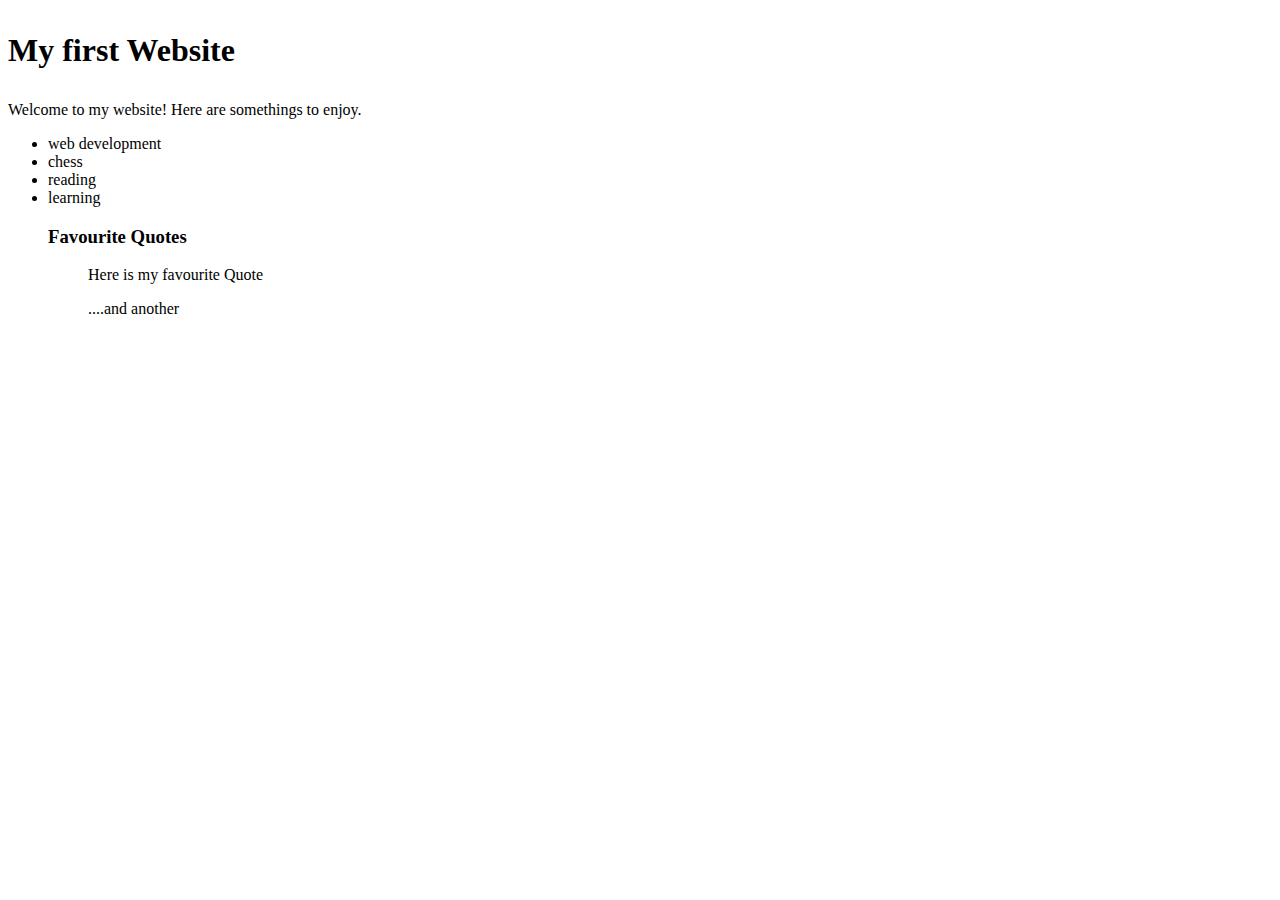
==== index.html @ d257b5f5 "first commit" ====
<!Doctype html>
<html>
<head>
<title> My First Website </title>
<link rel="stylesheet" href="ankita.css">
<body>
    <h1><p>My first Website </p></h1>
<p> Welcome to my website! Here are somethings to enjoy.</p>
<ul>
  <li>web development </li>
  <li> chess </li>
  <li> reading </li>
  <li> learning </li>

<h3><p>  Favourite Quotes </p></h3>

<blockquote><p>Here is my favourite Quote</p></blockquote>
 <blockquote><p>....and another</p></blockquote>   

  





</body>

  </html>
  </head>
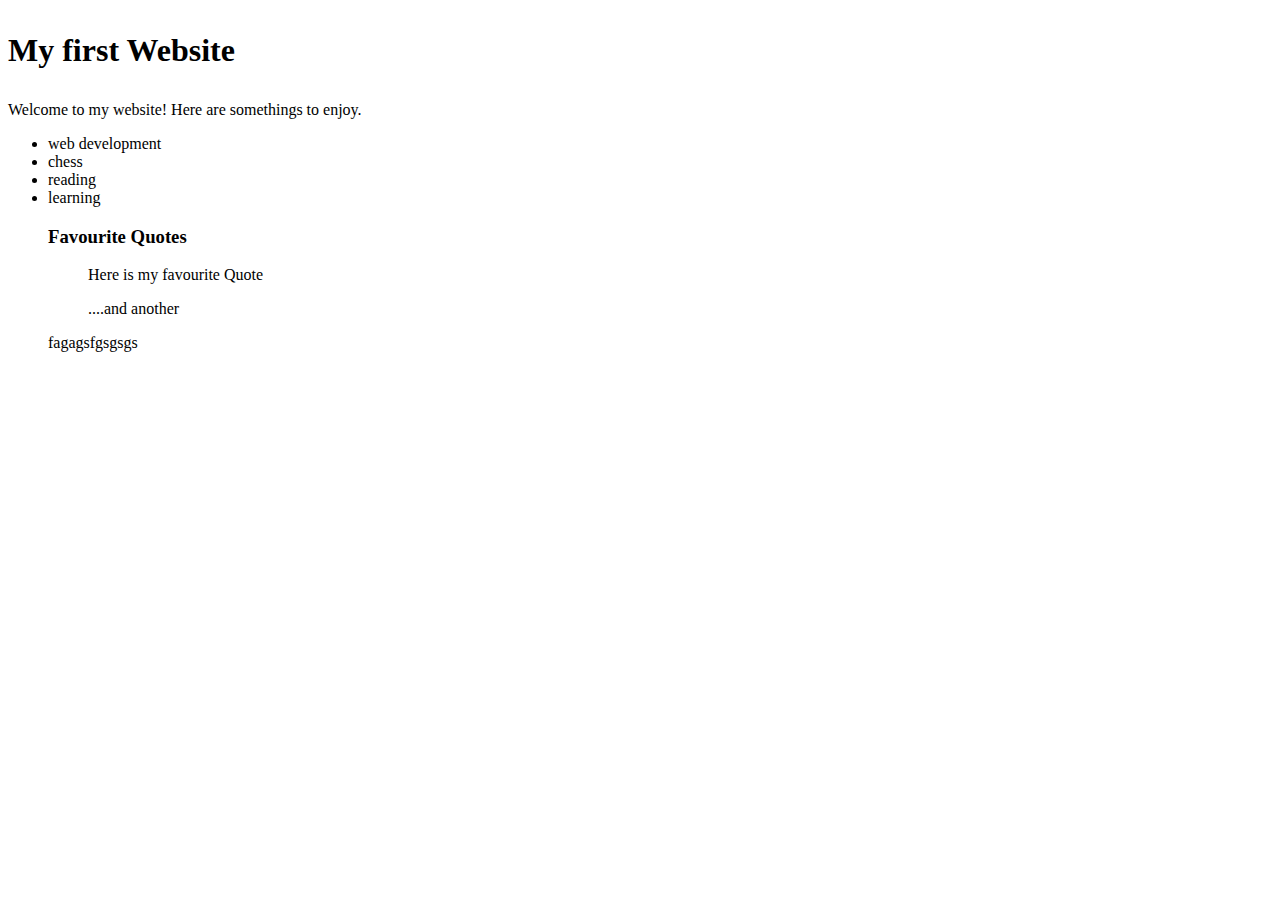
==== commit 8423bd2b: "added text" ====
--- a/index.html
+++ b/index.html
@@ -20,7 +20,7 @@
   
 
 
-
+fagagsfgsgsgs
 
 
 </body>
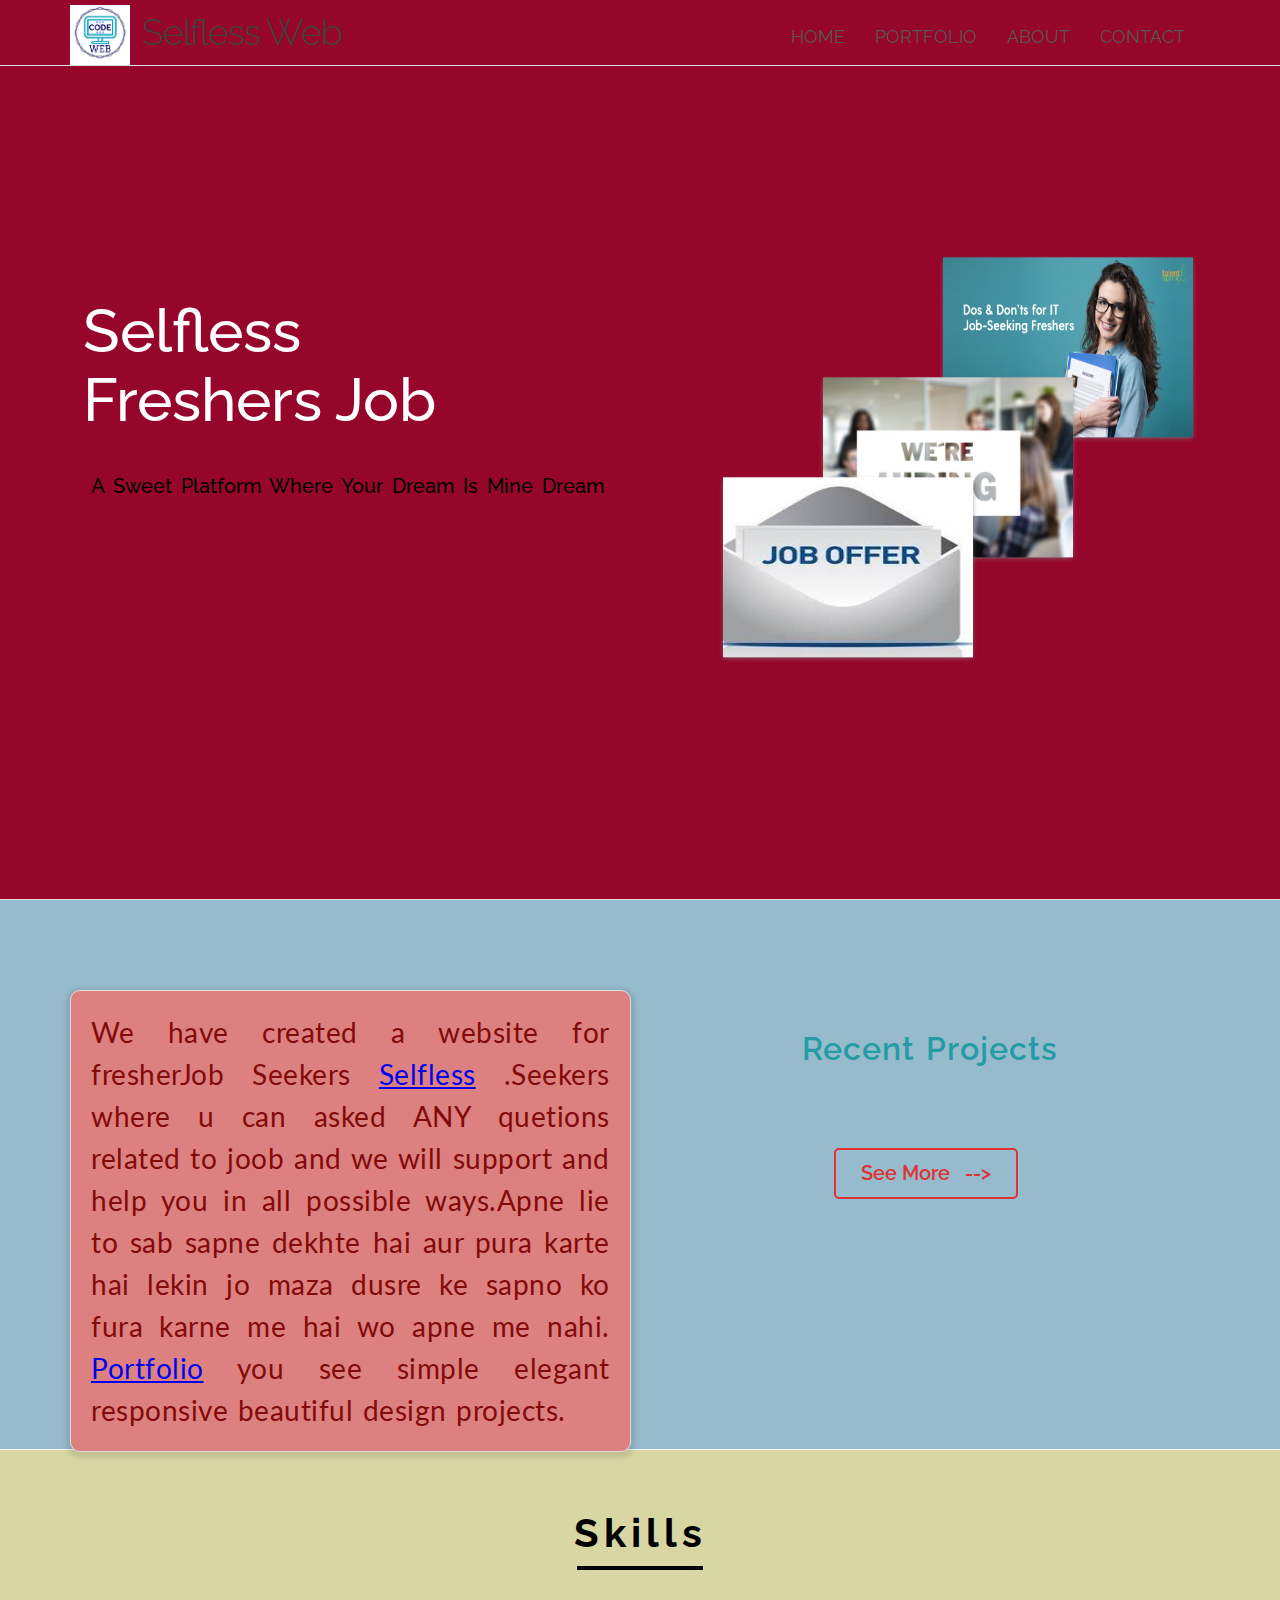
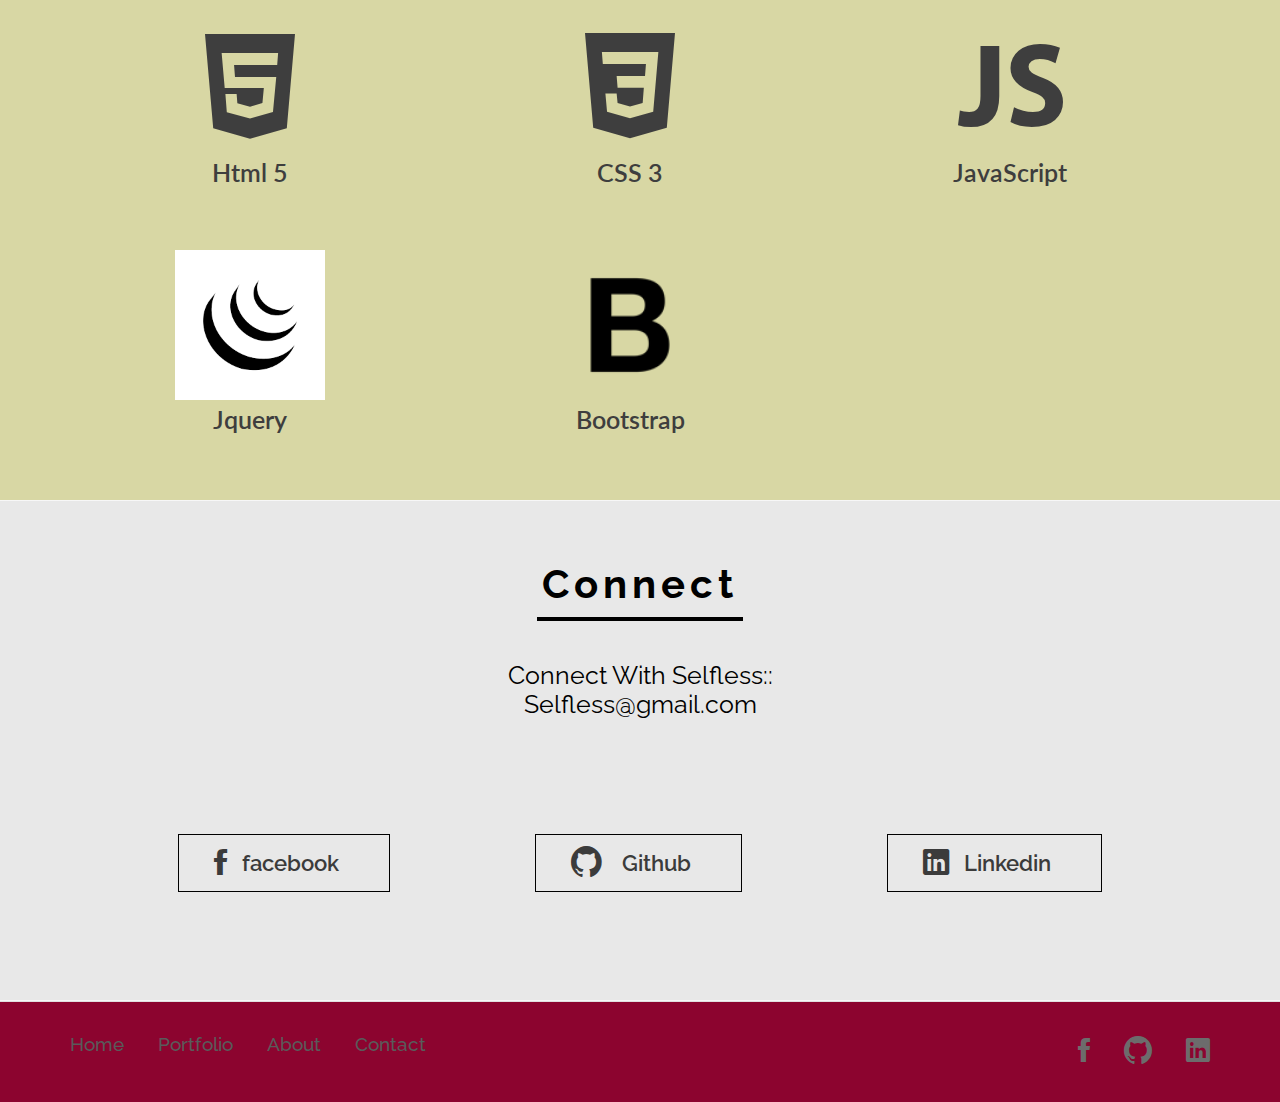
==== commit e931cbf6: "Folder structure change" ====
--- a/index.html
+++ b/index.html
@@ -1,29 +1,162 @@
-<!Doctype html>
-<html>
-<head>
-<title> My First Website </title>
-<link rel="stylesheet" href="ankita.css">
-<body>
-    <h1><p>My first Website </p></h1>
-<p> Welcome to my website! Here are somethings to enjoy.</p>
-<ul>
-  <li>web development </li>
-  <li> chess </li>
-  <li> reading </li>
-  <li> learning </li>
 
-<h3><p>  Favourite Quotes </p></h3>
+<!DOCTYPE html>
+<html lang="en">
+    <head>
+        <title>Selfless</title>
+        <meta charset ="utf-8">
+        <meta name="viewport" content="width=device-width,initial-scale=1.0">
+        <meta name="descripton" content = "">
+        <link  rel="stylesheet" type="text/css" href="css/normalize.css">
+        <link  rel="stylesheet" type="text/css" href="css/grid.css">
+        <link  rel="stylesheet" type="text/css" href="css/ionicons.min.css">
+        <link  rel="stylesheet" type="text/css" href="css/animate.css">
+        <link  rel="stylesheet" type="text/css" href="css/style0.css" >
+        <link  rel="stylesheet" type="text/css" href="css/queries0.css" >
+        <link href="https://fonts.googleapis.com/css?family=Raleway:100,300,300i,400" rel="stylesheet">
+        <link href="https://fonts.googleapis.com/css?family=Lato:100,300,300i,400" rel="stylesheet">
+        
+        <link rel="apple-touch-icon" sizes="57x57" href="resources/favicon/apple-icon-57x57.png">
+        <link rel="apple-touch-icon" sizes="60x60" href="resources/favicon/apple-icon-60x60.png">
+        <link rel="apple-touch-icon" sizes="72x72" href="resources/favicon/apple-icon-72x72.png">
+        <link rel="apple-touch-icon" sizes="76x76" href="resources/favicon/apple-icon-76x76.png">
+        <link rel="apple-touch-icon" sizes="114x114" href="resources/favicon/apple-icon-114x114.png">
+        <link rel="apple-touch-icon" sizes="120x120" href="resources/favicon/apple-icon-120x120.png">
+        <link rel="apple-touch-icon" sizes="144x144" href="resources/favicon/apple-icon-144x144.png">
+        <link rel="apple-touch-icon" sizes="152x152" href="resources/favicon/apple-icon-152x152.png">
+        <link rel="apple-touch-icon" sizes="180x180" href="resources/favicon/apple-icon-180x180.png">
+        <link rel="icon" type="image/png" sizes="192x192"  href="resources/favicon/android-icon-192x192.png">
+        <link rel="icon" type="image/png" sizes="32x32" href="resources/favicon/favicon-32x32.png">
+        <link rel="icon" type="image/png" sizes="96x96" href="resources/favicon/favicon-96x96.png">
+        <link rel="icon" type="image/png" sizes="16x16" href="resources/favicon/favicon-16x16.png">
+        <link rel="manifest" href="resources/favicon/manifest.json">
+        <meta name="msapplication-TileColor" content="#ffffff">
+        <meta name="msapplication-TileImage" content="resources/favicon/ms-icon-144x144.png">
+        <meta name="theme-color" content="#ffffff">
+    </head>
+    <body>
 
-<blockquote><p>Here is my favourite Quote</p></blockquote>
- <blockquote><p>....and another</p></blockquote>   
+        <header>
+                <nav>
+                      <div class="row">
+                            <a href="index.html"><img src="img/logo.png" alt="codeweb_logo" title="SelflesseWeb" class="logo-black"></a> 
+                            <a href="index.html"  class="new-head">Selfless Web</a>
+                            <ul class="main-nav js--main-nav">
+                                <li><a href="index.html">Home</a></li>
+                                <li><a href="portfolio.html">Portfolio</a></li>
+                                <li><a href="About.html">About</a></li>
+                                <li><a href="contact.html">Contact</a></li>  
+                            </ul>
+                            <a class="mobile-nav-icon  js--nav-icon"><i class="ion-navicon-round"></i></a>
+                     </div>   
+                      
+                </nav>
+                <div class="hero-text-box">
+                    <h1 class="head">Selfless <br>Freshers Job</h1>
+                    <div>
+                         <p class="subtitle">A Sweet Platform Where Your Dream Is Mine Dream</p>
+                    </div>
+                    <div class="header_image ">
+                        <a href="portfolio.html"><img src="img/it-job.png" alt="Omnifood_png"  id="image1"></a>
+                        <a href="portfolio.html"><img src="img/ankitadk.jpg" alt="Cart_png" id="image2"></a>
+                        <a href="portfolio.html"><img src="img/dkanki.jpg" alt="Cart_png" id="image3"></a>
+                        
+                    </div>
+                </div>   
+              
+        </header>
+        
+        <section class="Introduction js--section-Introduction">
+                <div class="row">
+                    
+                         <div class="col span-1-of-2 back js--wp-5">
+                               <div>
+                                       <div class="long-copy ">
+									   <article>
+                                           We have created a website for fresherJob Seekers <a href="About.html">Selfless</a>
+										   .Seekers where u can asked ANY quetions related to joob and we will support and help you 
+  in all possible ways.Apne lie to sab sapne dekhte hai aur pura karte hai lekin jo maza dusre ke sapno ko fura karne me hai wo apne me nahi. <a href="portfolio.html">Portfolio</a> you see simple elegant responsive beautiful   design projects.
+                                       </article>
+									   </div>      
+                            
+                               </div>
+                        </div>
+                    
+                        <div class="col span-1-of-2 side">
+                               <div>
+                                     <h2>Recent Projects</h2>   
+                                     <a href="portfolio.html"> See&nbsp;More &nbsp --> </a>
+                               </div>
+                        </div>
+                    
 
-  
-
-
-fagagsfgsgsgs
-
-
-</body>
-
-  </html>
-  </head>+                </div>   
+        </section>
+        
+        <section class="Skill">
+            <div class="row">
+                <h2> Skills </h2>
+            </div>
+            
+               <div class="row">
+                    <div class="Set js--wp-1">
+                            <a href="#"><i class="ion-social-html5"></i><span>Html 5</span></a>
+                            <a href="#"><i class="ion-social-css3"></i><span>CSS 3</span></a>
+                            <a href="#"><i class=" ion-social-javascript"></i><span>JavaScript</span></a>
+                    </div>   
+                </div> 
+            
+                <div class="row">
+                    <div class="Set  js--wp-1"> 
+                            <a href="#"><img src="img/jquery.png" /><span>Jquery</span></a>
+                            <a href="#"><img src="img/bootstrap.png" /><span>Bootstrap</span></a>
+                    </div>   
+                </div> 
+        </section>
+        
+         <section class="connect">
+            <div class="row">
+                <h2 class="heading"> Connect </h2>
+            </div>
+            
+            <div class="row">
+                 <div class="step-box">
+                      <p>Connect With Selfless::<br><span>Selfless@gmail.com</span></p>
+                </div>
+            </div>
+                 
+             <div class="row">
+                <ul class="Link">
+                    <li><a href="#" target="_blank"><i class="ion-social-facebook"></i><span>facebook</span></a></li>
+                    <li><a href="#"><i class="ion-social-github" ></i><span> Github  </span></a></li>
+                    <li><a href="#" target="_blank"><i class="ion-social-linkedin"></i><span>Linkedin</span></a></li>
+                </ul>
+            </div>       
+        </section>
+        
+        <footer>
+               <div class="row">
+                   <div class="col span-1-of-2">
+                       <ul class="footer-nav">
+                          
+                           <li><a href="index.html">Home</a></li>
+                           <li><a href="portfolio.html">Portfolio</a></li>
+                            <li><a href="About.html">About</a></li>
+                            <li><a href="contact.html">Contact</a></li>   
+                       </ul>   
+                   </div>
+                   
+                   <div class="col span-1-of-2">
+                       <ul class="social-icon">
+                              <li><a href="#"><i class="ion-social-facebook"></i></a></li>
+                              <li><a href="#"><i class="ion-social-github"></i></a></li>
+                              <li><a href="#"><i class="ion-social-linkedin"></i></a></li>
+                       </ul>
+                   </div>
+                   
+              </div>
+        </footer>
+    
+          
+        
+    </body>  
+</html>
--- a/css/grid.css
+++ b/css/grid.css
@@ -0,0 +1,689 @@
+
+/*  SECTIONS  ============================================================================= */
+
+.section {
+	clear: both;
+	padding: 0px;
+	margin: 0px;
+}
+
+/*  GROUPING  ============================================================================= */
+
+.row {
+    zoom: 1; /* For IE 6/7 (trigger hasLayout) */
+}
+
+.row:before,
+.row:after {
+    content:"";
+    display:table;
+}
+.row:after {
+    clear:both;
+}
+
+/*  GRID COLUMN SETUP   ==================================================================== */
+
+.col {
+	display: block;
+	float:left;
+	margin: 1% 0 1% 1.6%;
+}
+
+.col:first-child { margin-left: 0; } /* all browsers except IE6 and lower */
+
+
+/*  REMOVE MARGINS AS ALL GO FULL WIDTH AT 480 PIXELS */
+
+@media only screen and (max-width: 480px) {
+	.col { 
+		/*margin: 1% 0 1% 0%;*/
+        margin: 0;
+	}
+}
+
+
+/*  GRID OF TWO   ============================================================================= */
+
+
+.span-2-of-2 {
+	width: 100%;
+}
+
+.span-1-of-2 {
+	width: 49.2%;
+}
+
+/*  GO FULL WIDTH AT LESS THAN 480 PIXELS */
+
+@media only screen and (max-width: 480px) {
+	.span-2-of-2 {
+		width: 100%; 
+	}
+	.span-1-of-2 {
+		width: 100%; 
+	}
+}
+
+
+/*  GRID OF THREE   ============================================================================= */
+
+	
+.span-3-of-3 {
+	width: 100%; 
+}
+
+.span-2-of-3 {
+	width: 66.13%; 
+}
+
+.span-1-of-3 {
+	width: 32.26%; 
+}
+
+
+/*  GO FULL WIDTH AT LESS THAN 480 PIXELS */
+
+@media only screen and (max-width: 480px) {
+	.span-3-of-3 {
+		width: 100%; 
+	}
+	.span-2-of-3 {
+		width: 100%; 
+	}
+	.span-1-of-3 {
+		width: 100%;
+	}
+}
+
+/*  GRID OF FOUR   ============================================================================= */
+
+	
+.span-4-of-4 {
+	width: 100%; 
+}
+
+.span-3-of-4 {
+	width: 74.6%; 
+}
+
+.span-2-of-4 {
+	width: 49.2%; 
+}
+
+.span-1-of-4 {
+	width: 23.8%; 
+}
+
+
+/*  GO FULL WIDTH AT LESS THAN 480 PIXELS */
+
+@media only screen and (max-width: 480px) {
+	.span-4-of-4 {
+		width: 100%; 
+	}
+	.span-3-of-4 {
+		width: 100%; 
+	}
+	.span-2-of-4 {
+		width: 100%; 
+	}
+	.span-1-of-4 {
+		width: 100%; 
+	}
+}
+
+
+/*  GRID OF FIVE   ============================================================================= */
+
+	
+.span-5-of-5 {
+	width: 100%;
+}
+
+.span-4-of-5 {
+  	width: 79.68%; 
+}
+
+.span-3-of-5 {
+  	width: 59.36%; 
+}
+
+.span-2-of-5 {
+  	width: 39.04%;
+}
+
+.span-1-of-5 {
+  	width: 18.72%;
+}
+
+
+/*  GO FULL WIDTH AT LESS THAN 480 PIXELS */
+
+@media only screen and (max-width: 480px) {
+	.span-5-of-5 {
+		width: 100%; 
+	}
+	.span-4-of-5 {
+		width: 100%; 
+	}
+	.span-3-of-5 {
+		width: 100%; 
+	}
+	.span-2-of-5 {
+		width: 100%; 
+	}
+	.span-1-of-5 {
+		width: 100%; 
+	}
+}
+
+
+/*  GRID OF SIX   ============================================================================= */
+
+
+.span-6-of-6 {
+	width: 100%;
+}
+
+.span-5-of-6 {
+  	width: 83.06%;
+}
+
+.span-4-of-6 {
+  	width: 66.13%;
+}
+
+.span-3-of-6 {
+  	width: 49.2%;
+}
+
+.span-2-of-6 {
+  	width: 32.26%;
+}
+
+.span-1-of-6 {
+  	width: 15.33%;
+}
+
+
+/*  GO FULL WIDTH AT LESS THAN 480 PIXELS */
+
+@media only screen and (max-width: 480px) {
+	.span-6-of-6 {
+		width: 100%; 
+	}
+	.span-5-of-6 {
+		width: 100%; 
+	}
+	.span-4-of-6 {
+		width: 100%; 
+	}
+	.span-3-of-6 {
+		width: 100%; 
+	}
+	.span-2-of-6 {
+		width: 100%; 
+	}
+	.span-1-of-6 {
+		width: 100%; 
+	}
+}
+
+
+
+/*  GRID OF SEVEN   ============================================================================= */
+
+
+.span-7-of-7 {
+	width: 100%;
+}
+
+.span-6-of-7 {
+	width: 85.48%;
+}
+
+.span-5-of-7 {
+  	width: 70.97%;
+}
+
+.span-4-of-7 {
+  	width: 56.45%;
+}
+
+.span-3-of-7 {
+  	width: 41.94%;
+}
+
+.span-2-of-7 {
+  	width: 27.42%;
+}
+
+.span-1-of-7 {
+  	width: 12.91%;
+}
+
+
+/*  GO FULL WIDTH AT LESS THAN 480 PIXELS */
+
+@media only screen and (max-width: 480px) {
+	.span-7-of-7 {
+		width: 100%; 
+	}
+	.span-6-of-7 {
+		width: 100%; 
+	}
+	.span-5-of-7 {
+		width: 100%; 
+	}
+	.span-4-of-7 {
+		width: 100%; 
+	}
+	.span-3-of-7 {
+		width: 100%; 
+	}
+	.span-2-of-7 {
+		width: 100%; 
+	}
+	.span-1-of-7 {
+		width: 100%; 
+	}
+}
+
+
+/*  GRID OF EIGHT   ============================================================================= */
+
+	
+.span-8-of-8 {
+	width: 100%;
+}
+
+.span-7-of-8 {
+	width: 87.3%; 
+}
+
+.span-6-of-8 {
+	width: 74.6%; 
+}
+
+.span-5-of-8 {
+	width: 61.9%; 
+}
+
+.span-4-of-8 {
+	width: 49.2%; 
+}
+
+.span-3-of-8 {
+	width: 36.5%;
+}
+
+.span-2-of-8 {
+	width: 23.8%; 
+}
+
+.span-1-of-8 {
+	width: 11.1%; 
+}
+
+
+/*  GO FULL WIDTH AT LESS THAN 480 PIXELS */
+
+@media only screen and (max-width: 480px) {
+	.span-8-of-8 {
+		width: 100%; 
+	}
+	.span-7-of-8 {
+		width: 100%; 
+	}
+	.span-6-of-8 {
+		width: 100%; 
+	}
+	.span-5-of-8 {
+		width: 100%; 
+	}
+	.span-4-of-8 {
+		width: 100%; 
+	}
+	.span-3-of-8 {
+		width: 100%; 
+	}
+	.span-2-of-8 {
+		width: 100%; 
+	}
+	.span-1-of-8 {
+		width: 100%; 
+	}
+}
+
+
+/*  GRID OF NINE   ============================================================================= */
+
+
+.span-9-of-9 {
+	width: 100%;
+}
+
+.span-8-of-9 {
+	width: 88.71%;
+}
+
+.span-7-of-9 {
+	width: 77.42%; 
+}
+
+.span-6-of-9 {
+	width: 66.13%; 
+}
+
+.span-5-of-9 {
+	width: 54.84%; 
+}
+
+.span-4-of-9 {
+	width: 43.55%; 
+}
+
+.span-3-of-9 {
+	width: 32.26%;
+}
+
+.span-2-of-9 {
+	width: 20.97%; 
+}
+
+.span-1-of-9 {
+	width: 9.68%; 
+}
+
+
+/*  GO FULL WIDTH AT LESS THAN 480 PIXELS */
+
+@media only screen and (max-width: 480px) {
+	.span-9-of-9 {
+		width: 100%; 
+	}
+	.span-8-of-9 {
+		width: 100%; 
+	}
+	.span-7-of-9 {
+		width: 100%; 
+	}
+	.span-6-of-9 {
+		width: 100%; 
+	}
+	.span-5-of-9 {
+		width: 100%; 
+	}
+	.span-4-of-9 {
+		width: 100%; 
+	}
+	.span-3-of-9 {
+		width: 100%; 
+	}
+	.span-2-of-9 {
+		width: 100%; 
+	}
+	.span-1-of-9 {
+		width: 100%; 
+	}
+}
+
+
+/*  GRID OF TEN   ============================================================================= */
+
+
+.span-10-of-10 {
+	width: 100%;
+}
+
+.span-9-of-10 {
+	width: 89.84%;
+}
+
+.span-8-of-10 {
+	width: 79.68%;
+}
+
+.span-7-of-10 {
+	width: 69.52%; 
+}
+
+.span-6-of-10 {
+	width: 59.36%; 
+}
+
+.span-5-of-10 {
+	width: 49.2%; 
+}
+
+.span-4-of-10 {
+	width: 39.04%; 
+}
+
+.span-3-of-10 {
+	width: 28.88%;
+}
+
+.span-2-of-10 {
+	width: 18.72%; 
+}
+
+.span-1-of-10 {
+	width: 8.56%; 
+}
+
+
+/*  GO FULL WIDTH AT LESS THAN 480 PIXELS */
+
+@media only screen and (max-width: 480px) {
+	.span-10-of-10 {
+		width: 100%; 
+	}
+	.span-9-of-10 {
+		width: 100%; 
+	}
+	.span-8-of-10 {
+		width: 100%; 
+	}
+	.span-7-of-10 {
+		width: 100%; 
+	}
+	.span-6-of-10 {
+		width: 100%; 
+	}
+	.span-5-of-10 {
+		width: 100%; 
+	}
+	.span-4-of-10 {
+		width: 100%; 
+	}
+	.span-3-of-10 {
+		width: 100%; 
+	}
+	.span-2-of-10 {
+		width: 100%; 
+	}
+	.span-1-of-10 {
+		width: 100%; 
+	}
+}
+
+
+/*  GRID OF ELEVEN   ============================================================================= */
+
+.span-11-of-11 {
+	width: 100%;
+}
+
+.span-10-of-11 {
+	width: 90.76%;
+}
+
+.span-9-of-11 {
+	width: 81.52%;
+}
+
+.span-8-of-11 {
+	width: 72.29%;
+}
+
+.span-7-of-11 {
+	width: 63.05%; 
+}
+
+.span-6-of-11 {
+	width: 53.81%; 
+}
+
+.span-5-of-11 {
+	width: 44.58%; 
+}
+
+.span-4-of-11 {
+	width: 35.34%; 
+}
+
+.span-3-of-11 {
+	width: 26.1%;
+}
+
+.span-2-of-11 {
+	width: 16.87%; 
+}
+
+.span-1-of-11 {
+	width: 7.63%; 
+}
+
+
+/*  GO FULL WIDTH AT LESS THAN 480 PIXELS */
+
+@media only screen and (max-width: 480px) {
+	.span-11-of-11 {
+		width: 100%; 
+	}
+	.span-10-of-11 {
+		width: 100%; 
+	}
+	.span-9-of-11 {
+		width: 100%; 
+	}
+	.span-8-of-11 {
+		width: 100%; 
+	}
+	.span-7-of-11 {
+		width: 100%; 
+	}
+	.span-6-of-11 {
+		width: 100%; 
+	}
+	.span-5-of-11 {
+		width: 100%; 
+	}
+	.span-4-of-11 {
+		width: 100%; 
+	}
+	.span-3-of-11 {
+		width: 100%; 
+	}
+	.span-2-of-11 {
+		width: 100%; 
+	}
+	.span-1-of-11 {
+		width: 100%; 
+	}
+}
+
+
+/*  GRID OF TWELVE   ============================================================================= */
+
+.span-12-of-12 {
+	width: 100%;
+}
+
+.span-11-of-12 {
+	width: 91.53%;
+}
+
+.span-10-of-12 {
+	width: 83.06%;
+}
+
+.span-9-of-12 {
+	width: 74.6%;
+}
+
+.span-8-of-12 {
+	width: 66.13%;
+}
+
+.span-7-of-12 {
+	width: 57.66%; 
+}
+
+.span-6-of-12 {
+	width: 49.2%; 
+}
+
+.span-5-of-12 {
+	width: 40.73%; 
+}
+
+.span-4-of-12 {
+	width: 32.26%; 
+}
+
+.span-3-of-12 {
+	width: 23.8%;
+}
+
+.span-2-of-12 {
+	width: 15.33%; 
+}
+
+.span-1-of-12 {
+	width: 6.86%; 
+}
+
+
+/*  GO FULL WIDTH AT LESS THAN 480 PIXELS */
+
+@media only screen and (max-width: 480px) {
+	.span-12-of-12 {
+		width: 100%; 
+	}
+	.span-11-of-12 {
+		width: 100%; 
+	}
+	.span-10-of-12 {
+		width: 100%; 
+	}
+	.span-9-of-12 {
+		width: 100%; 
+	}
+	.span-8-of-12 {
+		width: 100%; 
+	}
+	.span-7-of-12 {
+		width: 100%; 
+	}
+	.span-6-of-12 {
+		width: 100%; 
+	}
+	.span-5-of-12 {
+		width: 100%; 
+	}
+	.span-4-of-12 {
+		width: 100%; 
+	}
+	.span-3-of-12 {
+		width: 100%; 
+	}
+	.span-2-of-12 {
+		width: 100%; 
+	}
+	.span-1-of-12 {
+		width: 100%; 
+	}
+}--- a/css/style0.css
+++ b/css/style0.css
@@ -0,0 +1,511 @@
+/**********************************/
+/***** REUSABLE *******/
+/*******************************/
+
+*{
+    margin:0;
+    padding:0;
+    -webkit-box-sizing: border-box;
+    box-sizing: border-box;
+}
+
+html,
+body{
+    font-size:20px;
+    font-weight:400;
+    font-family:'Raleway',sans-serif;
+    background-color: #96062a;
+    text-rendering:optimizeLegibility;
+    overflow-x: hidden;
+}
+
+.row {
+    width:1140px;
+    margin:0 auto;
+}
+
+
+
+/**********************************/
+/***** HEADER ******* #cc2b5e → /
+/*******************************/
+
+header{
+    border-bottom:1px solid #dddddd;
+    height:100vh;
+}
+
+.hero-text-box{
+    width:1140px;
+    position:absolute;
+    top:42%;
+    left:51%;
+    -webkit-transform: translate(-50%,-50%);
+    transform: translate(-50%,-50%);
+}
+
+.head{
+    font-size:60px;
+    font-weight:500;
+    color:#fff;
+}
+
+.hero-text-box .subtitle{
+    font-weight:500;
+     margin-left:8px;
+    word-spacing: 4px;
+    display: block;
+    width:100%;
+}
+
+.header_image img{
+    width:250px;
+    height:180px;
+    float:right;
+}
+
+#image1{
+    position:absolute;
+    top:0;
+    right:30px;
+    -webkit-box-shadow: 0px 2px 5px -1px #7c7c7c;
+    box-shadow: 0px 2px 5px -1px #7c7c7c;
+    -webkit-transition: all 0.5s ease-in-out;
+    transition: all 0.5s ease-in-out;
+    
+    
+}
+
+
+       
+
+
+#image2{
+    position:absolute;
+    top:120px;
+    right:150px;
+    -webkit-box-shadow: 0px 2px 5px -1px #7c7c7c;
+    box-shadow: 0px 2px 5px -1px #7c7c7c;
+    -webkit-transition: all 0.5s ease-in-out;
+    transition: all 0.5s ease-in-out;   
+}
+
+
+#image3{
+    position:absolute;
+    top:220px;
+    right:250px;
+    -webkit-box-shadow: 0px 2px 5px -1px #7c7c7c;
+    box-shadow: 0px 2px 5px -1px #7c7c7c;
+    -webkit-transition: all 0.5s ease-in-out;
+    transition: all 0.5s ease-in-out;   
+}
+
+
+
+
+/**********************************/
+/***** NAVIGATION *******/
+/*******************************/
+
+/* Main Navigation  */
+nav {
+     border-bottom: 1px  solid #ddd;
+}
+
+.main-nav{
+    list-style: none;
+    float: right;
+    margin-top:25px;
+}
+
+.main-nav li{
+    display:inline-block;
+    margin-right:25px;
+}
+
+ .main-nav li a:link,
+ .main-nav li a:visited{      
+    text-transform: uppercase;
+    text-decoration: none;
+    font-size:90%;
+    font-weight:400;
+    color:#575757;
+    border-bottom: 2px solid transparent;  
+    padding:8px 0px;
+    -webkit-transition:border-bottom 0.3s,color 0.3s;
+    transition: border-bottom 0.3s,color 0.3s;   
+}
+
+.main-nav li a:hover,
+.main-nav li a:active{
+    border-bottom:2px solid #dd3333;
+    color:#141414;
+}
+
+.logo-black{
+    height:60px;
+    width:auto;
+    float:left;
+    margin-top:5px;
+}
+
+.new-head{
+    display:inline-block;
+    margin:12px;
+    text-decoration: none;
+    font-weight:300;
+    font-size:180%;
+    letter-spacing:-1.2px;
+    color:#414141;  
+}
+
+/* Sticky Navigation   */
+
+.sticky{
+    position:fixed;
+    top:0;
+    left:0;
+    width:100%;
+    height:65px;
+    background-color: rgba(255, 255, 255, 0.98);
+    -webkit-box-shadow: 0px 2px 2px #ddd;
+    box-shadow: 0 2px 2px #ddd;
+    z-index: 9999;
+    -webkit-transition:  .4s;
+    transition:  .4s;
+}
+
+.sticky .main-nav{
+    list-style: none;
+    float: right;
+    margin-top:25px;
+}
+
+.sticky .main-nav li{
+    display:inline-block;
+    margin-right:25px;
+}
+
+    
+.sticky .main-nav li a:link,
+.sticky .main-nav li a:visited{      
+    text-transform: uppercase;
+    text-decoration: none;
+    font-size:90%;
+    font-weight:400;
+    color:#575757;
+    border-bottom: 2px solid transparent;  
+    padding:8px 0px;
+    -webkit-transition:border-bottom 0.3s,color 0.3s;
+    transition: border-bottom 0.3s,color 0.3s;   
+}
+
+.sticky .main-nav li a:hover,
+.sticky .main-nav li a:active{
+    border-bottom:2px solid #dd3333;
+    color:#141414;
+}
+
+.sticky .logo-black{
+    height:60px;
+    width:auto;
+    float:left;
+    margin-top:5px;
+}
+
+.sticky .new-head{
+    display:inline-block;
+    margin:12px;
+    text-decoration: none;
+    font-weight:300;
+    font-size:180%;
+    letter-spacing:-1.2px;
+    color:#414141;
+    
+}
+
+/***** MOBILE-NAVI *******/
+
+.mobile-nav-icon{
+    cursor: pointer;
+    margin-top:25px;
+    display:none;       
+}
+
+.mobile-nav-icon i{
+    color: #5c5c5c;
+    font-size:200%;
+}
+/*************** *******************/
+/*****    Introduction     *******/
+/*******************************/
+
+section{
+    padding:60px 0px;  
+    border-bottom:1px solid #f7f7f7;
+   
+    
+}
+
+.Introduction{
+    height:550px;
+    background-color:#96bbcc;
+}
+
+.back{
+    border:1px solid #ddd;
+    padding:20px;
+    border-radius:10px;
+    box-shadow:0px 2px 4px 4px rgba(0, 0, 0, 0.1);
+    -webkit-transition: all 0.5s ease-in-out;
+    transition: all 0.5s ease-in-out;
+    background-color:#dd8080;
+    margin-top:30px;
+   
+}
+
+.back:hover{
+    -webkit-transform: scale(1.02);
+    transform: scale(1.02);
+    -webkit-box-shadow:0px 1px 2px 2px rgba(0, 31, 160, 0.08);
+    box-shadow:0px 1px 2px 2px rgba(0, 31, 160, 0.08);
+}
+
+
+
+.back .long-copy{
+    font-size:140%;
+    font-weight:400;
+    font-family:'Lato','sans-serif';
+    line-height:150%;
+    letter-spacing:0.5px;
+    text-align: justify;
+    word-spacing: 2px;
+    color:#820a0a
+}
+
+.long-copy a:hover,
+.long-copy a:active,{
+    text-decoration: none;
+}
+
+
+.side h2{
+    font-size:32px;
+    font-weight:600;
+    margin-top:60px;
+    color:rgba(3, 148, 154, 0.78);
+    text-align: center;
+    letter-spacing: 1px;
+    word-spacing:2px;
+}
+
+.side div a{
+    display:inline-block;
+    position:relative;
+    top:80px;
+    left:33%;
+    border:2px solid #dd3333;
+    padding:12px 25px;
+    border-radius:5px;
+    text-decoration: none;
+    background-color: ;
+    color:#dd3333;
+    font-weight:600;
+    -webkit-transition: all 0.2s ease-in-out;
+    transition: all 0.2s ease-in-out;
+}
+
+.side div a:hover{
+    background-color:#c33737;
+    color:#fff;
+}
+
+/*************** *******************/
+/*****    Skill    *******/
+/*******************************/
+
+.Skill{
+    background-color: #d8d7a4;
+}
+.Skill h2,
+.connect h2{
+    text-align: center;
+    font-size:200%;
+    letter-spacing:5px
+}
+
+
+.Skill h2:after,
+.connect h2:after{
+    display:block;
+    content:"";
+    height:4px;
+    width:11%;
+    background-color: #000;
+    margin:10px auto;    
+}
+
+.connect h2:after{
+    width:18%;
+}
+
+
+.Set a{
+    display:inline-block;
+    height:190px;
+    width:360px;
+    margin-right:15px;
+    margin-top:40px;
+    text-align: center;
+    text-decoration: none;
+}
+
+.Set span{
+    display:block;
+    font-family: Lato;
+    font-size:25px;
+    font-weight:600;
+    color:rgb(62, 62, 62)
+}
+
+.Set i{
+    font-size:600%;
+    color:rgb(62, 62, 62);
+}
+
+.Set img{
+   height:150px;
+ 
+}
+
+
+/*************** *******************/
+/*****    Connect       *******/
+/*******************************/
+
+.connect{
+  height:500px ; 
+  background-color:#e8e8e8;
+}
+
+.step-box p{
+   display:block;
+   text-align: center;
+   margin-top:30px;
+   font-size:25px;
+   margin-bottom:20px;
+}
+
+.Link{
+    list-style: none; 
+    margin:80px 0px;
+    text-align: center;
+}
+
+.Link li {
+    display:inline-block;
+    padding:20px 70px;
+}
+
+.Link li a:link,
+.Link li a:visited{
+    border: 1.5px solid #000000;
+    padding:15px 50px;
+    text-decoration: none;
+    color:#3b3b3b;
+    -webkit-transition: background-color 0.2s;
+    transition: background-color 0.2s;
+    font-size:22px;
+    font-weight:600;
+    
+}
+
+.Link li a:hover,
+.Link li a:active{
+   color:#fff;
+   background-color: #363636;  
+}
+
+.Link i{
+    font-size:160%;
+    position:relative;
+    top:4px;
+    left:-15px; 
+}
+
+
+
+/**********************************/
+/***** footer *******/
+/*******************************/
+
+footer {
+    width:100%;
+    font-size:80%;
+    padding:20px;
+    border-top:1px solid #e0dfdf;
+    background-color:#8c042f;
+    -webkit-box-shadow:0px 2px 2px #ddd;
+    box-shadow:0px 2px 2px #ddd;
+}
+.footer-nav{
+    float:left;
+    list-style:none;
+}
+.social-icon{
+    float:right;
+    list-style:none;
+}
+
+.footer-nav li,
+.social-icon li{
+    display:inline-block;
+    margin-right:30px;
+}
+
+.footer-nav li:last-child,
+.social-icon li:last-child{
+    margin-right:0;
+}
+
+.footer-nav li a:link,
+.footer-nav li a:visited{
+    font-size:120%;
+    font-weight:500;
+    text-decoration: none;
+    color:#5a5a5a;
+    -webkit-transition: background-color 1s;
+    transition: background-color 1s;
+}
+
+.footer-nav li a:hover,
+.footer-nav li a:active{
+    color:#0a0a0a;
+    border-bottom:2px solid #5c5c5c;
+}
+
+.social-icon li a:link,
+.social-icon li a:visited{
+    font-size:200%;
+}
+footer .ion-social-facebook,
+footer .ion-social-github,
+footer .ion-social-linkedin{
+    color:#6c6c6c;
+    -webkit-transition:color 0.2s;
+    transition: color 0.2s;
+}
+footer .ion-social-facebook:hover{
+    color:#3b5999;
+}
+
+ footer .ion-social-github:hover{
+    color:#040204;
+}
+
+ footer .ion-social-linkedin:hover{
+    color:darkgrey;
+}
+
--- a/css/queries0.css
+++ b/css/queries0.css
@@ -0,0 +1,144 @@
+@media only screen and (max-width:1200px){
+    .row{width:100%;padding:0 2%;}
+    
+    .hero-text-box{width:96%;}
+    .head{font-size:50px;}
+    #image1{margin:8% 2%;}
+    #image2{margin:-2% 12%;}
+    #image3{margin:1.5% 1%;}
+    .hero-text-box .subtitle{width:45%;line-height: 150%;}
+    .Set a{ width:30%; }
+    .Link li {padding:20px 50px;}
+    
+     ::-webkit-scrollbar {display: none;}
+}
+
+@media only screen and (max-width:1024px){
+    .sticky .new-head{font-size:160%;
+        margin-top:16px;}
+    .sticky .main-nav li {margin-right:15px}
+    
+    .hero-text-box{width:96%;}
+    .head{font-size:220%;}
+    .hero-text-box .subtitle{font-size:95%;}
+    #image1{
+        margin:18% -9%;
+        width:28%;
+    }
+    #image2{
+        margin:4% 8%;
+        width:auto;
+    }
+    #image3{
+        display:none;
+    }
+    
+    .hero-text-box .subtitle{width:45%;}
+    .back{font-size: 80%;text-align: justify;}
+    .Set a{ width:30%; }
+    .Link li {padding:20px 10px;}
+    
+    
+    ::-webkit-scrollbar {  display: none; }
+}
+
+@media only screen and (max-width:768px){ 
+       
+    /* Mobile Navi */ 
+   .mobile-nav-icon{
+         cursor: pointer;
+         display:block; 
+         float:right;
+         position:absolute;
+         right:20px;
+         top:-10px; 
+    }
+    
+    .main-nav{
+        width:100%;
+        text-align:center;
+        display:none;
+    }
+    
+    .main-nav li{
+        display:block;
+        font-size:100%;
+        font-family:Lato;
+        font-weight:bolder;
+        padding:1% 0  1%  0;
+        margin:2%;
+    }
+    
+    .main-nav li a:link,
+    .main-nav li a:visited{ 
+       line-height: 50%;
+       font-weight:300;
+       color:#414141;
+       padding:14px;      
+    }
+    
+    
+    /*  Sticky navi */
+    
+   .sticky {height: auto;   }
+   .sticky .main-nav{
+       width:100%;
+       text-align:center; 
+    }
+    
+    .sticky .main-nav li{
+       display:block;
+        font-size:100%;
+        font-family:Lato;
+        font-weight:bolder;
+        padding:1% 0  1%  0;
+        margin:2%;
+    }
+    
+    .sticky .main-nav li a:link,
+    .sticky .main-nav li a:visited{ 
+       line-height: 50%;
+       font-weight:300;
+       color:#414141;
+       padding:14px;      
+    }
+    
+    .white-box i{font-size:280%;margin-top:2.5%}
+    .hero-text-box{width:100%;text-align: center;position:relative;top:30%}
+    .head{font-size:55px;}
+    .hero-text-box .subtitle{font-size:18px;margin-left:26%;font-family:;}
+    #image1, #image2, #image3{display:none;}
+    .hero-text-box .subtitle{width:45%;}
+    .back{font-size: 80%;text-align: justify;}
+    .Set a{ width:30%; }
+    .Link li {padding:20px 10px;}
+    
+    footer {width:100%;padding:0%;}
+    .footer-nav{display:none; } 
+    .social-icon{ margin:2%;position:absolute;right:39%;margin-bottom:2%;
+                  font-size:110%;}
+    ::-webkit-scrollbar { display: none; }
+}
+
+
+
+
+@media only screen and (max-width:650px){
+    .back .long-copy{font-size:125%;}
+    .side h2{font-size:130%;}
+    
+}
+    
+
+@media only screen and (max-width:575px){
+    .head{font-size:50px;}
+    #image1, #image2, #image3{display:none;}
+    
+    .back{  width:100%;height:200%;}
+    .Set a{ width:100%; }
+    .Link li {padding:20px 10px;}
+    
+   
+
+    ::-webkit-scrollbar { display: none; }
+}
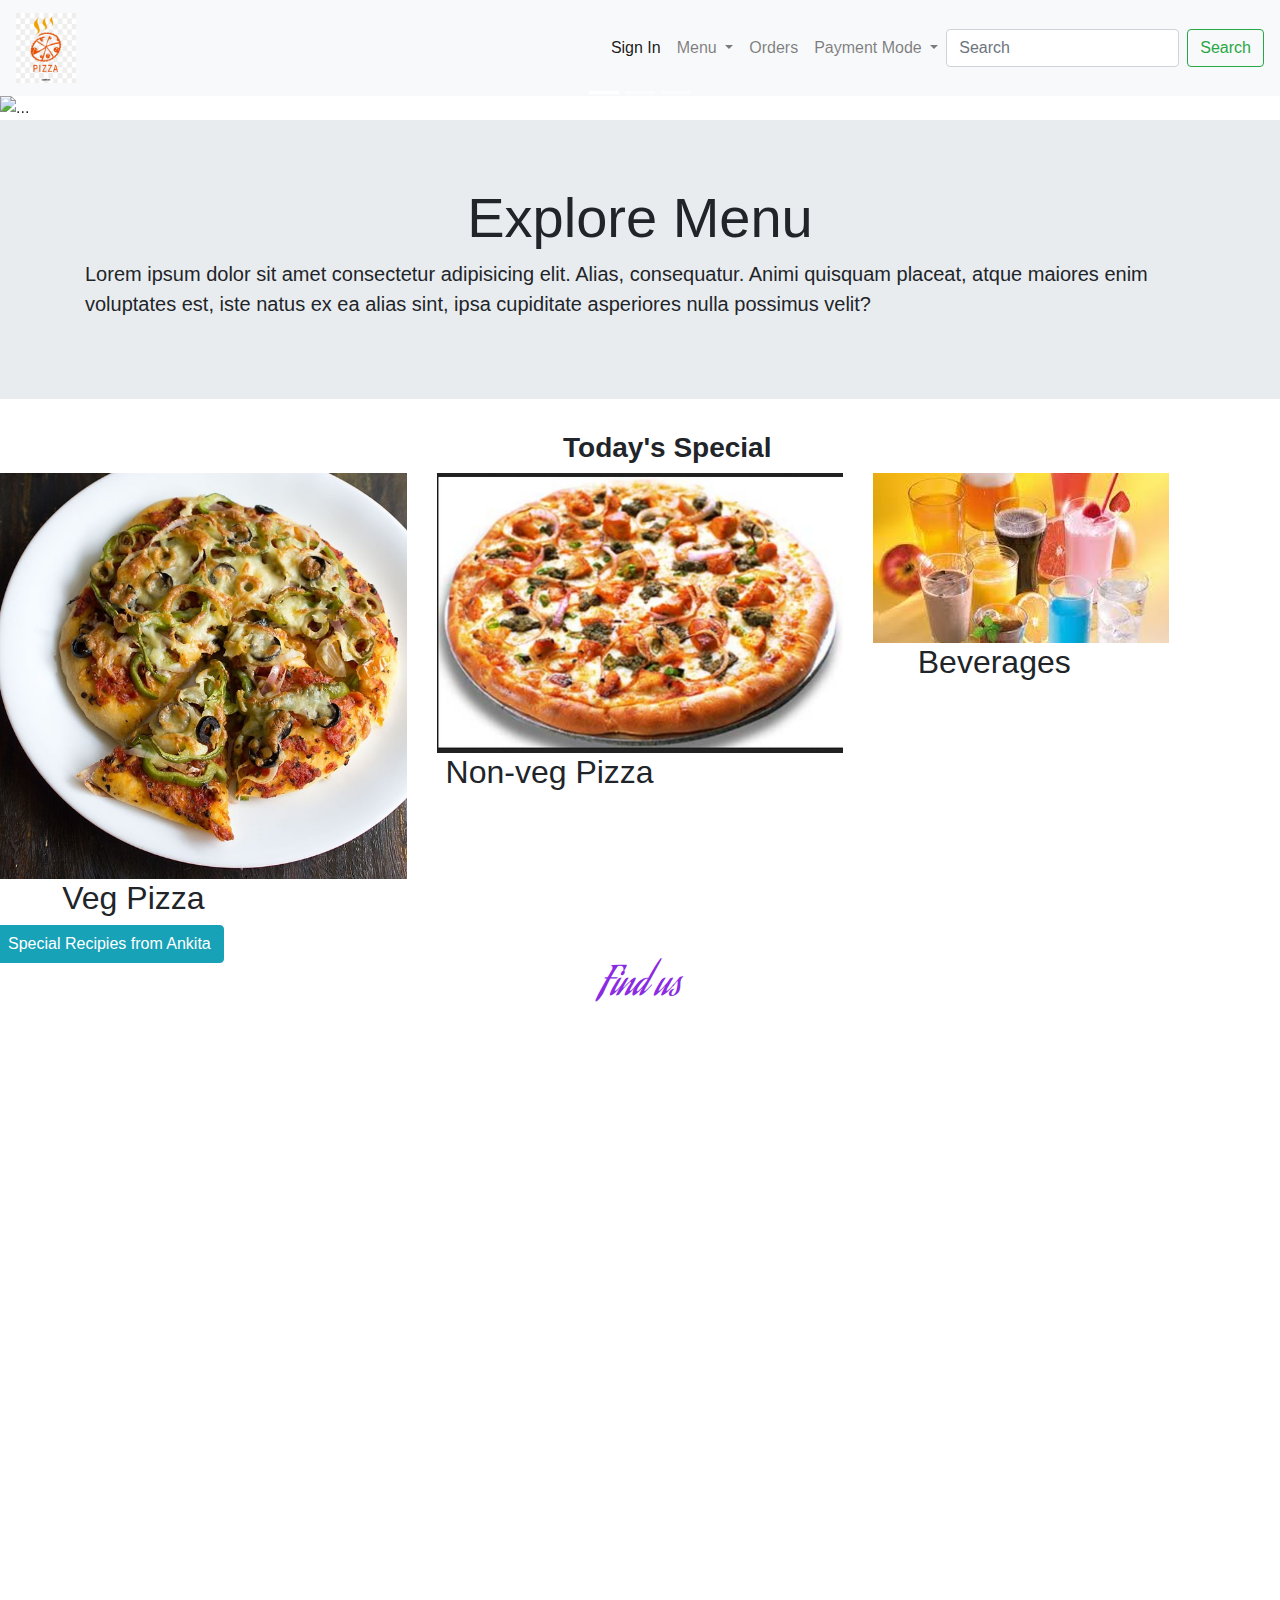
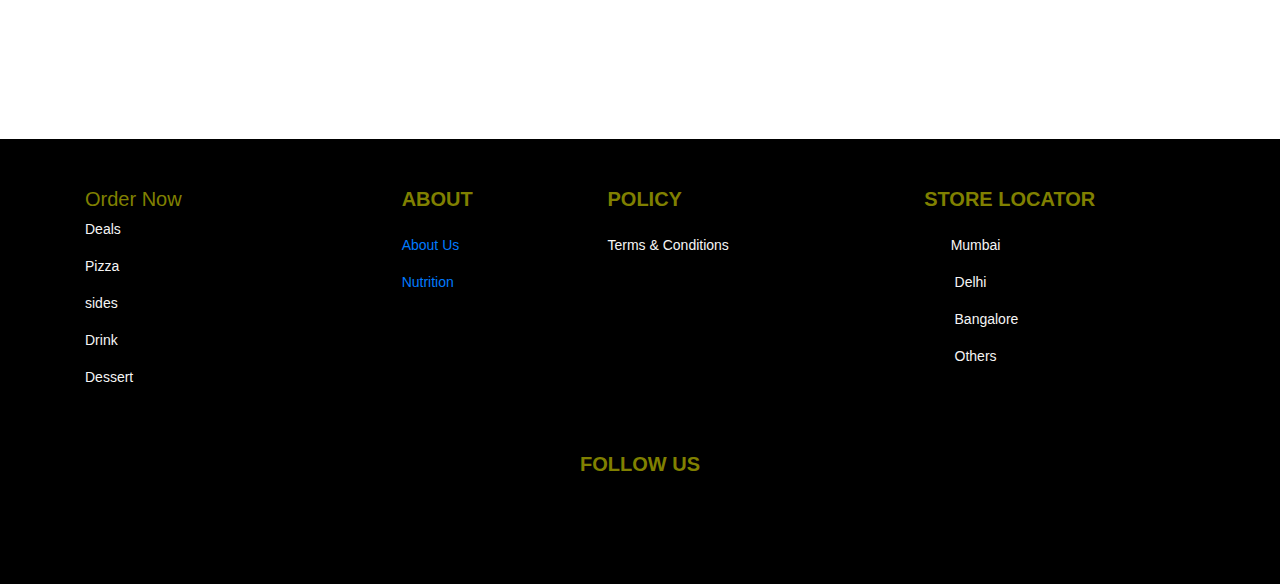
==== commit f9f25992: "new commit" ====
--- a/index.html
+++ b/index.html
@@ -1,162 +1,751 @@
 
-<!DOCTYPE html>
-<html lang="en">
-    <head>
-        <title>Selfless</title>
-        <meta charset ="utf-8">
-        <meta name="viewport" content="width=device-width,initial-scale=1.0">
-        <meta name="descripton" content = "">
-        <link  rel="stylesheet" type="text/css" href="css/normalize.css">
-        <link  rel="stylesheet" type="text/css" href="css/grid.css">
-        <link  rel="stylesheet" type="text/css" href="css/ionicons.min.css">
-        <link  rel="stylesheet" type="text/css" href="css/animate.css">
-        <link  rel="stylesheet" type="text/css" href="css/style0.css" >
-        <link  rel="stylesheet" type="text/css" href="css/queries0.css" >
-        <link href="https://fonts.googleapis.com/css?family=Raleway:100,300,300i,400" rel="stylesheet">
-        <link href="https://fonts.googleapis.com/css?family=Lato:100,300,300i,400" rel="stylesheet">
-        
-        <link rel="apple-touch-icon" sizes="57x57" href="resources/favicon/apple-icon-57x57.png">
-        <link rel="apple-touch-icon" sizes="60x60" href="resources/favicon/apple-icon-60x60.png">
-        <link rel="apple-touch-icon" sizes="72x72" href="resources/favicon/apple-icon-72x72.png">
-        <link rel="apple-touch-icon" sizes="76x76" href="resources/favicon/apple-icon-76x76.png">
-        <link rel="apple-touch-icon" sizes="114x114" href="resources/favicon/apple-icon-114x114.png">
-        <link rel="apple-touch-icon" sizes="120x120" href="resources/favicon/apple-icon-120x120.png">
-        <link rel="apple-touch-icon" sizes="144x144" href="resources/favicon/apple-icon-144x144.png">
-        <link rel="apple-touch-icon" sizes="152x152" href="resources/favicon/apple-icon-152x152.png">
-        <link rel="apple-touch-icon" sizes="180x180" href="resources/favicon/apple-icon-180x180.png">
-        <link rel="icon" type="image/png" sizes="192x192"  href="resources/favicon/android-icon-192x192.png">
-        <link rel="icon" type="image/png" sizes="32x32" href="resources/favicon/favicon-32x32.png">
-        <link rel="icon" type="image/png" sizes="96x96" href="resources/favicon/favicon-96x96.png">
-        <link rel="icon" type="image/png" sizes="16x16" href="resources/favicon/favicon-16x16.png">
-        <link rel="manifest" href="resources/favicon/manifest.json">
-        <meta name="msapplication-TileColor" content="#ffffff">
-        <meta name="msapplication-TileImage" content="resources/favicon/ms-icon-144x144.png">
-        <meta name="theme-color" content="#ffffff">
-    </head>
-    <body>
-
-        <header>
-                <nav>
-                      <div class="row">
-                            <a href="index.html"><img src="img/logo.png" alt="codeweb_logo" title="SelflesseWeb" class="logo-black"></a> 
-                            <a href="index.html"  class="new-head">Selfless Web</a>
-                            <ul class="main-nav js--main-nav">
-                                <li><a href="index.html">Home</a></li>
-                                <li><a href="portfolio.html">Portfolio</a></li>
-                                <li><a href="About.html">About</a></li>
-                                <li><a href="contact.html">Contact</a></li>  
-                            </ul>
-                            <a class="mobile-nav-icon  js--nav-icon"><i class="ion-navicon-round"></i></a>
-                     </div>   
+
+<!DOCTYPE
+html>
+
+<html
+lang="en">
+
+<head>
+
+    <meta
+charset="UTF-8">
+
+    <meta
+name="viewport"
+content="width=device-width, initial-scale=1.0">
+
+    <meta
+http-equiv="X-UA-Compatible"
+content="ie=edge">
+
+    <link
+rel="stylesheet"
+href="css/style.css">
+
+    <link
+rel="stylesheet"
+href="https://stackpath.bootstrapcdn.com/bootstrap/4.3.1/css/bootstrap.min.css"
+integrity="sha384-ggOyR0iXCbMQv3Xipma34MD+dH/1fQ784/j6cY/iJTQUOhcWr7x9JvoRxT2MZw1T"
+crossorigin="anonymous">
+<link href="https://fonts.googleapis.com/css?family=Aguafina+Script&display=swap" rel="stylesheet">
+
+    <link
+href="//maxcdn.bootstrapcdn.com/font-awesome/4.7.0/css/font-awesome.min.css"
+rel="stylesheet">
+<script src="https://kit.fontawesome.com/314fd88f04.js"></script>
+
+    <title>Pizza Hut</title>
+
+</head>
+
+<body>
+
+    <header>
+
+            <nav
+class="navbar navbar-expand-lg navbar-light bg-light">
+
+                    <a
+class="navbar-brand"
+href="#"><img
+src="img/logo.1.jpg" alt="assf"></a>
+
+                    <button
+class="navbar-toggler"
+type="button"
+data-toggle="collapse"
+data-target="#navbarSupportedContent"
+aria-controls="navbarSupportedContent"
+aria-expanded="false"
+aria-label="Toggle navigation">
+
+                      <span
+class="navbar-toggler-icon"></span>
+
+                    </button>
+
+                  
+
+                    <div
+class="collapse navbar-collapse"
+id="navbarSupportedContent">
+
+                      <ul
+class="navbar-nav ml-auto">
+
+                        <li
+class="nav-item active">
+
+                          <a
+class="nav-link"
+href="#">Sign In
+<span
+class="sr-only">(current)</span></a>
+
+                        </li>
+
+                        
+
+                        <li
+class="nav-item dropdown">
+
+                          <a
+class="nav-link dropdown-toggle"
+href="#"
+id="navbarDropdown"
+role="button"
+data-toggle="dropdown"
+aria-haspopup="true"
+aria-expanded="false">
+
+                            Menu
+
+                          </a>
+
+                        
+
+                          <div
+class="dropdown-menu"
+aria-labelledby="navbarDropdown">
+
+                            <a
+class="dropdown-item"
+href="#">VEG</a>
+
+                            <a
+class="dropdown-item"
+href="#">NON-VEG</a>
+
+                            <a
+class="dropdown-item"
+href="#">COMBO-OFFER</a>
+
+                            <div
+class="dropdown-divider"></div>
+
+                           
+
+                          </div>
+
+                          <li
+class="nav-item">
+
+                                
+<a
+class="nav-link"
+href="#">Orders</a>
+
+                              </li>
+
+                        </li>
+
+                        <li
+class="nav-item dropdown">
+
+                                
+<a
+class="nav-link dropdown-toggle"
+href="#"
+id="navbarDropdown"
+role="button"
+data-toggle="dropdown"
+aria-haspopup="true"
+aria-expanded="false">
+
+                                 Payment Mode
+
+                                
+</a>
+
+                              
+
+                                
+<div
+class="dropdown-menu"
+aria-labelledby="navbarDropdown">
+
+                                  
+<a
+class="dropdown-item"
+href="#">Credit Card</a>
+
+                                  
+<a
+class="dropdown-item"
+href="#">Debit Card</a>
+
+                                  
+<a
+class="dropdown-item"
+href="#">Cod</a>
+
+                                  
+<div
+class="dropdown-divider"></div>
+
+                      </ul>
+
+                      <form
+class="form-inline my-2 my-lg-0">
+
+                        <input
+class="form-control mr-sm-2"
+type="search"
+placeholder="Search"
+aria-label="Search">
+
+                        <button
+class="btn btn-outline-success my-2 my-sm-0"
+type="submit">Search</button>
+
+                      </form>
+
+                      </nav>
+
+                      </div>
+
+                    </div>
+
+    </header>
+
+    <!-- carousel section -->
+
+  <section
+class="carousel-section">
+
+        <div
+class="bd-example">
+
+                <div
+id="carouselExampleCaptions"
+class="carousel slide"
+data-ride="carousel">
+
+                  <ol
+class="carousel-indicators">
+
+                    <li
+data-target="#carouselExampleCaptions"
+data-slide-to="0"
+class="active"></li>
+
+                    <li
+data-target="#carouselExampleCaptions"
+data-slide-to="1"></li>
+
+                    <li
+data-target="#carouselExampleCaptions"
+data-slide-to="2"></li>
+
+                  </ol>
+
+                  <div
+class="carousel-inner">
+
+                    <div
+class="carousel-item active">
+
+                      <img
+src="img/img2.jpg"
+class="d-block w-100"
+alt="...">
+
+                      <div
+class="carousel-caption d-none d-md-block">
+
+                        <h2
+style="color:aqua;">Welcome
+ to Pizza Hut </h4>
+
+                        <!--<p>Nulla vitae elit libero, a pharetra augue mollis interdum.</p>-->
+
+                        <button
+type="button"
+class="btn btn-primary">Order Now</button>
+
+                      </div>
+
+                    </div>
+
+                    <div
+class="carousel-item">
+
+                      <img
+src="img/img5.jpg"
+class="d-block w-100"
+alt="...">
+
+                      <div
+class="carousel-caption d-none d-md-block">
+
+                        <h5
+><mark> Hurry Up Offer is Limited</mark></h5>
+
+                       <!-- <p>Lorem ipsum dolor sit amet, consectetur adipiscing elit.</p>-->
+
+                      </div>
+
+                    </div>
+
+                    <div
+class="carousel-item">
+
+                      <img
+src="img/img3.jpg"
+class="d-block w-100"
+alt="...">
+
+                      <div
+class="carousel-caption d-none d-md-block">
+
+                        <h3 
+style="color:red;">Here
+ you can find best deal !!! </h5>
+
+                       <!-- <p>Praesent commodo cursus magna, vel scelerisque nisl consectetur.</p>-->
+
+                      </div>
+
                       
-                </nav>
-                <div class="hero-text-box">
-                    <h1 class="head">Selfless <br>Freshers Job</h1>
-                    <div>
-                         <p class="subtitle">A Sweet Platform Where Your Dream Is Mine Dream</p>
+
+                  </div>
+
+                </div>
+
+                  <a
+class="carousel-control-prev"
+href="#carouselExampleCaptions"
+role="button"
+data-slide="prev">
+
+                    <span
+class="carousel-control-prev-icon"
+aria-hidden="true"></span>
+
+                    <span
+class="sr-only">Previous</span>
+
+                  </a>
+
+                  <a
+class="carousel-control-next"
+href="#carouselExampleCaptions"
+role="button"
+data-slide="next">
+
+                    <span
+class="carousel-control-next-icon"
+aria-hidden="true"></span>
+
+                    <span
+class="sr-only">Next</span>
+
+                  </a>
+
+                </div>
+
+              </div>
+
+
+
+   </section> 
+
+   <section class= "jumbotran-section" >  
+
+         <div class="jumbotron jumbotron-fluid"> 
+
+                 <div class="container"> 
+
+                   <h1 class="display-4 text-center">Explore Menu</h1> 
+
+                 </hr> 
+
+                  <p class="lead">Lorem ipsum dolor sit amet consectetur adipisicing elit. Alias, consequatur. Animi quisquam placeat, atque maiores enim voluptates est, iste natus ex ea alias sint, ipsa cupiditate asperiores nulla possimus velit?</p> 
+
+                 </div> 
+
+               </div> 
+
+  </section> 
+
+  <h3
+class="text-center">&nbsp;
+&nbsp;
+&nbsp;
+&nbsp;<b>Today's Special</b></h3>
+
+              </hr>
+
+  <section class="grid-mysection">
+    <div class="row">
+
+          <div class="col-12 col-sm-12 col-md-4 col-lg-4">
+
+                  <img src="img/veg-pizza-recipe-1.jpg" class="img-fluid" alt="">
+
+                  <h2>
+&nbsp;
+&nbsp;&nbsp;
+&nbsp; Veg Pizza</h2>
+
+          </div>
+
+          <div
+class="col-12 col-sm-12 col-md-4 col-lg-4">
+
+                  <img
+src="img/nonvegepizza.png"
+class="img-fluid"
+alt="">
+
+                  <h2>&nbsp;Non-veg
+ Pizza</h2>
+
+          </div>
+
+          <div
+class="col-12 col-sm-12 col-md-4 col-lg-4">
+
+                  <img
+src="img/beverage.jpeg"
+class="img-fluid"
+alt="">
+
+                  <h2>
+&nbsp;
+&nbsp;
+&nbsp;Beverages</h2>
+
+          </div>
+
+  </div>
+  <!-- Button trigger modal -->
+<aside class="form-row text-center">
+ <button type="button" class="btn btn-info" data-toggle="modal" data-target="#exampleModal">
+        Special Recipies from Ankita
+      </button>
+      
+      <!-- Modal -->
+      <div class="modal fade" id="exampleModal" tabindex="-1" role="dialog" aria-labelledby="exampleModalLabel" aria-hidden="true">
+        <div class="modal-dialog" role="document">
+          <div class="modal-content">
+            <div class="modal-header">
+              <h5 class="modal-title" id="exampleModalLabel">Special Recipie</h5>
+              <button type="button" class="close" data-dismiss="modal" aria-label="Close">
+                <span aria-hidden="true">&times;</span>
+              </button>
+            </div>
+            <div class="modal-body">
+              <ul>
+                    <li>Lorem ipsum dolor sit amet consectetur adipisicing elit. Placeat dolorem dolorum ex itaque tempora exercitationem quaerat obcaecati mollitia, enim architecto repudiandae facilis iste, eius atque iusto, numquam delectus ullam esse!</li>
+                    <li>Lorem ipsum dolor sit amet consectetur adipisicing elit. Nisi pariatur eos vel perspiciatis repudiandae rerum rem, adipisci, nemo error eius a reiciendis est earum eligendi incidunt, totam cum aspernatur voluptatum.</li>
+                    <li>Lorem ipsum dolor sit amet consectetur adipisicing elit. Rerum quam, distinctio nesciunt ex inventore et veniam alias ad quis mollitia deleniti, nulla, enim quasi eius. Consequatur, at! Facere, quod nulla?</li>
+                    <li>Lorem ipsum dolor, sit amet consectetur adipisicing elit. Iure eveniet nobis id non assumenda. Amet aperiam odit id qui, similique et dolorem! Voluptatem amet error molestias asperiores aliquid rerum quo.</li>
+                    <li>Lorem ipsum dolor sit, amet consectetur adipisicing elit. Voluptatem tempora sequi nobis doloremque repellat cumque repellendus! Facilis, adipisci aspernatur libero doloremque, officia impedit sed delectus a consectetur quod excepturi ex?</li>
+                </ul>
+            </div>
+            <div class="modal-footer">
+              <button type="button" class="btn btn-secondary" data-dismiss="modal">Close</button>
+              <button type="button" class="btn btn-primary">Save changes</button>
+            </div>
+          </div>
+        </div>
+      </div>
+    </aside>
+
+
+           </section>
+
+           
+
+    <script
+src="https://code.jquery.com/jquery-3.3.1.slim.min.js"
+integrity="sha384-q8i/X+965DzO0rT7abK41JStQIAqVgRVzpbzo5smXKp4YfRvH+8abtTE1Pi6jizo"
+crossorigin="anonymous"></script>
+
+    <script
+src="https://cdnjs.cloudflare.com/ajax/libs/popper.js/1.14.7/umd/popper.min.js"
+integrity="sha384-UO2eT0CpHqdSJQ6hJty5KVphtPhzWj9WO1clHTMGa3JDZwrnQq4sF86dIHNDz0W1"
+crossorigin="anonymous"></script>
+
+    <script
+src="https://stackpath.bootstrapcdn.com/bootstrap/4.3.1/js/bootstrap.min.js"
+integrity="sha384-JjSmVgyd0p3pXB1rRibZUAYoIIy6OrQ6VrjIEaFf/nJGzIxFDsf4x0xIM+B07jRM"
+crossorigin="anonymous"></script>
+
+    <div class="map-title text-center">
+        <h1>Find us</h1>
+    </div>
+<div class="map-responsive">
+        <iframe src="https://www.google.com/maps/embed?pb=!1m18!1m12!1m3!1d3888.5692091143464!2d77.61175141420836!3d12.93538629087961!2m3!1f0!2f0!3f0!3m2!1i1024!2i768!4f13.1!3m3!1m2!1s0x3bae144e0c7d418f%3A0x48d008360cebcde4!2sStackroute!5e0!3m2!1sen!2sin!4v1561525989369!5m2!1sen!2sin" width="600" height="450" frameborder="0" style="border:0" allowfullscreen></iframe>
+</div>
+<!-- Footer -->
+
+<!-- Footer -->
+
+<footer
+class="page-footer font-small mdb-color lighten-3 pt-4">
+
+
+
+        <!-- Footer Links -->
+
+        <div
+class="container text-center text-md-left">
+
+      
+
+          <!-- Grid row -->
+
+          <div
+class="row">
+
+      
+
+            <!-- Grid column -->
+
+            <div
+class="col-md-4 col-lg-3 mr-auto my-md-4 my-0 mt-4 mb-1">
+
+      
+
+              <!-- Content -->
+
+              <h5
+class="a1";
+style="color:olive";>Order
+ Now</h5>
+
+              <p
+style="color:whitesmoke";>Deals</p>
+
+              <p
+style="color:whitesmoke";>Pizza</p>
+
+              <p
+style="color:whitesmoke";>sides</p>
+
+              <p
+style="color:whitesmoke";>Drink</p>
+
+              <p
+style="color:whitesmoke";>Dessert</p>
+
+      
+
+            </div>
+
+            <!-- Grid column -->
+
+      
+
+            <hr
+class="clearfix w-100 d-md-none">
+
+      
+
+            <!-- Grid column -->
+
+            <div
+class="col-md-2 col-lg-2 mx-auto my-md-4 my-0 mt-4 mb-1">
+
+      
+
+              <!-- Links -->
+
+              <h5
+class="font-weight-bold text-uppercase mb-4";
+style="color:olive";>About</h5>
+
+      
+
+              <ul
+class="list-unstyled">
+
+                <li>
+
+                  <p
+style="color:whitesmoke";>
+
+                    <a
+href="#!">About Us</a>
+
+                  </p>
+
+                </li>
+
+                <li>
+
+                  <p
+style="color:whitesmoke";>
+
+                    <a
+href="#!">Nutrition</a>
+
+                  </p>
+
+                </li>
+
+               
+
+      
+
+            </div>
+
+            <div
+class="col-md-4 col-lg-3 mr-auto my-md-4 my-0 mt-4 mb-1">
+
+      
+
+                    <!-- Content -->
+
+                    <h5
+class="font-weight-bold text-uppercase mb-4"
+;
+style="color:olive";>Policy</h5>
+
+                   
+
+                            <p
+style="color:whitesmoke";>Terms
+ & Conditions</p>
+
+                            
+
                     </div>
-                    <div class="header_image ">
-                        <a href="portfolio.html"><img src="img/it-job.png" alt="Omnifood_png"  id="image1"></a>
-                        <a href="portfolio.html"><img src="img/ankitadk.jpg" alt="Cart_png" id="image2"></a>
-                        <a href="portfolio.html"><img src="img/dkanki.jpg" alt="Cart_png" id="image3"></a>
-                        
-                    </div>
-                </div>   
-              
-        </header>
-        
-        <section class="Introduction js--section-Introduction">
-                <div class="row">
-                    
-                         <div class="col span-1-of-2 back js--wp-5">
-                               <div>
-                                       <div class="long-copy ">
-									   <article>
-                                           We have created a website for fresherJob Seekers <a href="About.html">Selfless</a>
-										   .Seekers where u can asked ANY quetions related to joob and we will support and help you 
-  in all possible ways.Apne lie to sab sapne dekhte hai aur pura karte hai lekin jo maza dusre ke sapno ko fura karne me hai wo apne me nahi. <a href="portfolio.html">Portfolio</a> you see simple elegant responsive beautiful   design projects.
-                                       </article>
-									   </div>      
-                            
-                               </div>
-                        </div>
-                    
-                        <div class="col span-1-of-2 side">
-                               <div>
-                                     <h2>Recent Projects</h2>   
-                                     <a href="portfolio.html"> See&nbsp;More &nbsp --> </a>
-                               </div>
-                        </div>
-                    
-
-                </div>   
-        </section>
-        
-        <section class="Skill">
-            <div class="row">
-                <h2> Skills </h2>
-            </div>
+
             
-               <div class="row">
-                    <div class="Set js--wp-1">
-                            <a href="#"><i class="ion-social-html5"></i><span>Html 5</span></a>
-                            <a href="#"><i class="ion-social-css3"></i><span>CSS 3</span></a>
-                            <a href="#"><i class=" ion-social-javascript"></i><span>JavaScript</span></a>
-                    </div>   
-                </div> 
+
+            <div
+class="col-md-4 col-lg-3 mx-auto my-md-4 my-0 mt-4 mb-1">
+
+      
+
+                    <!-- Contact details -->
+
+                    <h5
+class="font-weight-bold text-uppercase mb-4"
+;
+style="color:olive";>Store
+ Locator</h5>
+
             
-                <div class="row">
-                    <div class="Set  js--wp-1"> 
-                            <a href="#"><img src="img/jquery.png" /><span>Jquery</span></a>
-                            <a href="#"><img src="img/bootstrap.png" /><span>Bootstrap</span></a>
-                    </div>   
-                </div> 
-        </section>
-        
-         <section class="connect">
-            <div class="row">
-                <h2 class="heading"> Connect </h2>
-            </div>
+
+                    <ul
+class="list-unstyled">
+
+                      <li>
+
+                        <p
+style="color:whitesmoke";>
+
+                          <i
+class="fas fa-home mr-3"></i>Mumbai</p>
+
+                      </li>
+
+                      <li>
+
+                        <p
+style="color:whitesmoke";>
+
+                          <i
+class="fas fa-envelope mr-3"></i>
+ Delhi</p>
+
+                      </li>
+
+                      <li>
+
+                            <p
+style="color:whitesmoke";>
+
+                              <i
+class="fas fa-envelope mr-3"></i>
+ Bangalore</p>
+
+                            </li>
+
+                          <li>
+
+                                
+<p
+style="color:whitesmoke";>
+
+                                  
+<i
+class="fas fa-envelope mr-3"></i>
+ Others</p>
+
+                                
+</li>
+
+                      
+
+                    </ul>
+
             
-            <div class="row">
-                 <div class="step-box">
-                      <p>Connect With Selfless::<br><span>Selfless@gmail.com</span></p>
-                </div>
-            </div>
-                 
-             <div class="row">
-                <ul class="Link">
-                    <li><a href="#" target="_blank"><i class="ion-social-facebook"></i><span>facebook</span></a></li>
-                    <li><a href="#"><i class="ion-social-github" ></i><span> Github  </span></a></li>
-                    <li><a href="#" target="_blank"><i class="ion-social-linkedin"></i><span>Linkedin</span></a></li>
-                </ul>
-            </div>       
-        </section>
-        
-        <footer>
-               <div class="row">
-                   <div class="col span-1-of-2">
-                       <ul class="footer-nav">
-                          
-                           <li><a href="index.html">Home</a></li>
-                           <li><a href="portfolio.html">Portfolio</a></li>
-                            <li><a href="About.html">About</a></li>
-                            <li><a href="contact.html">Contact</a></li>   
-                       </ul>   
-                   </div>
-                   
-                   <div class="col span-1-of-2">
-                       <ul class="social-icon">
-                              <li><a href="#"><i class="ion-social-facebook"></i></a></li>
-                              <li><a href="#"><i class="ion-social-github"></i></a></li>
-                              <li><a href="#"><i class="ion-social-linkedin"></i></a></li>
-                       </ul>
-                   </div>
-                   
-              </div>
-        </footer>
-    
-          
-        
-    </body>  
-</html>
+
+                  </div>
+
+            <!-- Grid column -->
+
+      
+
+            <hr
+class="clearfix w-100 d-md-none">
+
+      
+
+            <!-- Grid column -->
+
+            <div
+class="col-md-2 col-lg-2 text-center mx-auto my-4">
+
+      
+
+              <!-- Social buttons -->
+
+              <h5
+class="font-weight-bold text-uppercase mb-4"
+;
+style="color:olive";>Follow
+ Us</h5>
+
+      
+
+              <!-- Facebook -->
+
+              <a
+type="button"
+class="btn-floating btn-fb">
+
+                    <i
+class="fab fa-facebook a"></i>
+
+              </a>
+
+              <!-- Twitter -->
+
+              <a
+type="button"
+class="btn-floating btn-tw">
+
+                <i
+class="fab fa-twitter t"></i>
+
+              </a>
+
+              <!-- Google +-->
+
+              <a
+type="button"
+class="btn-floating btn-gplus">
+
+                <i
+class="fab fa-instagram i"></i>
+
+              </a>
+
+<span style="color:rgb(212,212,212);--- a/css/style.css
+++ b/css/style.css
@@ -0,0 +1,127 @@
+
+.carousel-item
+h3{
+
+   background-color:gray;
+
+
+
+}
+
+.navbar-brand
+img{
+
+    width:60px;
+
+    height:
+70px;
+
+}
+
+.carousel-item
+h5{
+
+    color:
+yellow;
+
+}
+
+.fa{
+
+    font-size:
+10em;
+
+   /* padding: 5px;*/
+
+}
+
+.a{
+
+    font-size:
+40px
+!important;
+
+    color:
+blue;
+
+}
+
+.t{
+
+    font-size:
+40px
+!important;
+
+    color:
+blue;
+
+}
+
+.i{
+
+    font-size:
+40px
+!important;
+
+    color:
+red;
+
+}
+
+.l{
+
+    font-size:
+40px
+!important;
+
+    color:
+blue;
+
+}
+
+
+
+footer{
+
+    background-color:
+black;
+
+}
+
+.a1
+h5{
+
+    color:whitesmoke;
+
+}
+
+footer
+p{
+
+    font-size:
+14px;
+
+}
+.map-responsive{
+    overflow:hidden;
+    padding-bottom:56.25%;
+    position:relative;
+    height:0;
+ }
+ .map-responsive iframe{
+    left:0;
+    top:0;
+    height:100%;
+    width:100%;
+    position:absolute;
+ 
+ }
+ .map-title {
+     font-family: "Aguafina Script", cursive;
+     color: blueviolet;
+     font-size: 20px;
+ }
+
+ .btn {
+    text-align: center;
+ }